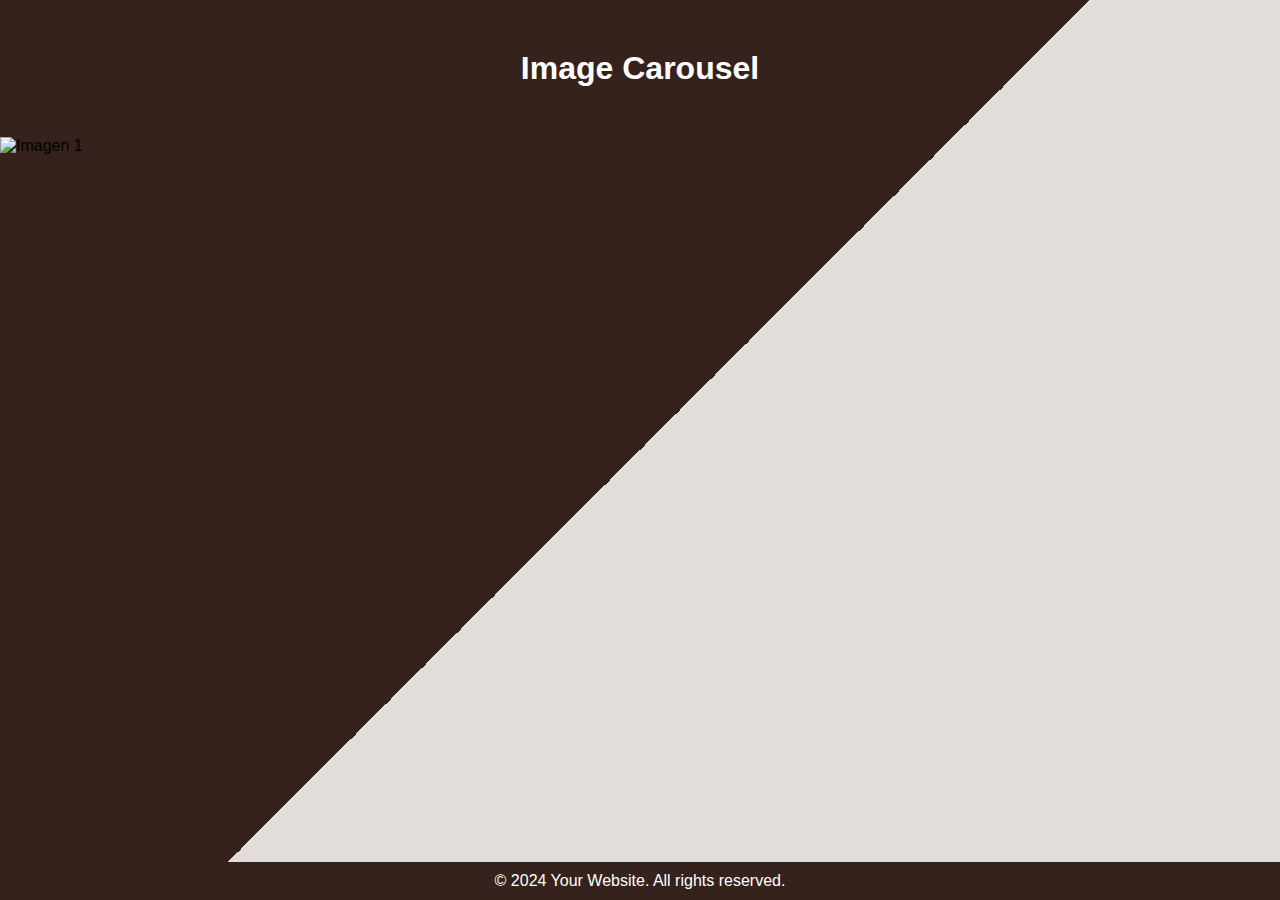
==== carrusel.html @ 98df71a0 "pagina" ====
<!DOCTYPE html>
<html lang="en">
<head>
    <meta charset="UTF-8">
    <meta name="viewport" content="width=device-width, initial-scale=1.0">
    <title>Image Carousel</title>
    <link rel="stylesheet" href="styles.css">
</head>
<body>

    <header>
        <h1>Image Carousel</h1>
    </header>

    <div class="carousel">
        <div class="carousel-item">
            <img src="images/image1.jpg" alt="Imagen 1" onclick="location.href='imagen.html?img=image1'">
        </div>
        <div class="carousel-item">
            <img src="images/image2.jpg" alt="Imagen 2" onclick="location.href='imagen.html?img=image2'">
        </div>
        <div class="carousel-item">
            <img src="images/image3.jpg" alt="Imagen 3" onclick="location.href='imagen.html?img=image3'">
        </div>
        <!-- Agrega más imágenes según sea necesario -->
    </div>

    <footer>
        <p>© 2024 Your Website. All rights reserved.</p>
    </footer>

</body>
</html>
---- styles.css ----
* {
    margin: 0; 
    padding: 0;
    box-sizing: border-box;
}

body { 
    min-height: 100vh;
    background-image: linear-gradient(-45deg, #e3ddd9 50%, #36221c 50%);
    font-family: 'Raleway', sans-serif;
}

header {
    text-align: center;
    padding: 50px 20px;
    color: #fff;
}

.titulo {
    font-size: 40px;
    font-family: 'Dancing Script', cursive;
    margin-bottom: 10px;
}

.subtitulo {
    margin: 0;
    color: #fff;
    font-size: 30px;
    font-weight: 500;
    text-transform: uppercase;
}

.linea-division {
    width: 80%;
    height: 2px;
    background-color: #fff;
    margin: 20px auto;
}

.carousel-section {
    display: flex;
    justify-content: center;
    padding: 20px;
}

.carousel {
    display: flex;
    overflow: hidden;
    width: 80%;
    max-width: 1000px;
    position: relative;
}

.carousel-item {
    min-width: 100%;
    transition: transform 0.5s ease-in-out;
}

.carousel-item img {
    width: 100%;
    height: auto;
    cursor: pointer;
}

footer {
    background-color: #36221c;
    color: #fff;
    text-align: center;
    padding: 10px;
    position: fixed;
    width: 100%;
    bottom: 0;
}
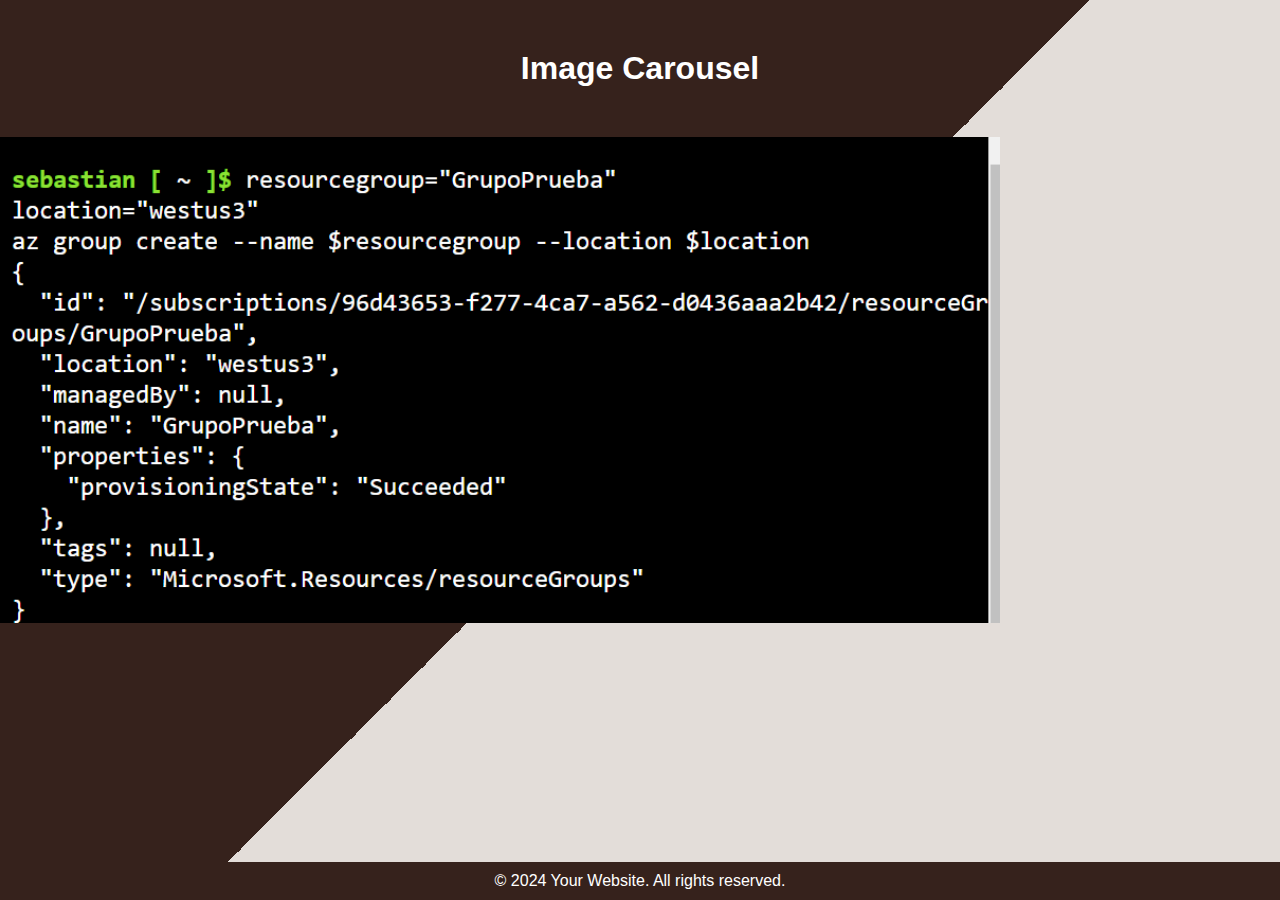
==== commit 15e41e68: "Update carrusel.html" ====
--- a/carrusel.html
+++ b/carrusel.html
@@ -14,13 +14,13 @@
 
     <div class="carousel">
         <div class="carousel-item">
-            <img src="images/image1.jpg" alt="Imagen 1" onclick="location.href='imagen.html?img=image1'">
+            <img src="image/image1.jpg" alt="Imagen 1" onclick="location.href='imagen.html?img=image1'">
         </div>
         <div class="carousel-item">
-            <img src="images/image2.jpg" alt="Imagen 2" onclick="location.href='imagen.html?img=image2'">
+            <img src="image/image2.jpg" alt="Imagen 2" onclick="location.href='imagen.html?img=image2'">
         </div>
         <div class="carousel-item">
-            <img src="images/image3.jpg" alt="Imagen 3" onclick="location.href='imagen.html?img=image3'">
+            <img src="image/image3.jpg" alt="Imagen 3" onclick="location.href='imagen.html?img=image3'">
         </div>
         <!-- Agrega más imágenes según sea necesario -->
     </div>
